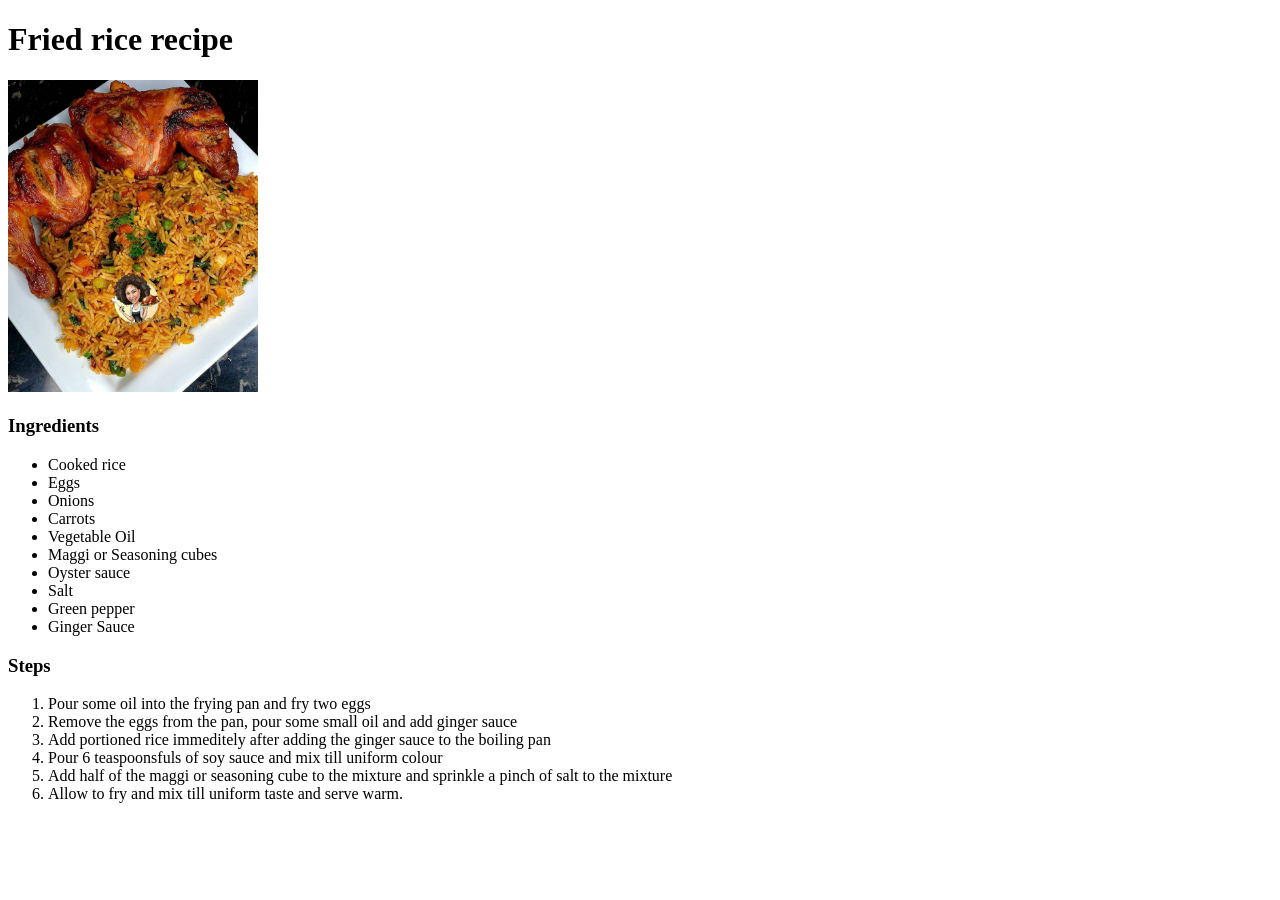
==== recipes/fried-rice.html @ 7c71be68 "added fried rice and jollof rice images to img. Also, created fried-rice.html for the fried rice rec" ====
<!DOCTYPE html>
<html lang="en">
<head>
    <meta charset="UTF-8">
    <meta name="viewport" content="width=device-width, initial-scale=1.0">
    <title>Fried Rice</title>
</head>
<body>

    <h1>Fried rice recipe</h1>
    <img src="../img/fried-rice.jpeg" 
    alt="a picture of a well cooked fried rice"
    width="250">

    <h3>Ingredients</h3>
    <ul>
        <li>Cooked rice</li>
        <li>Eggs</li>
        <li>Onions</li>
        <li>Carrots</li>
        <li>Vegetable Oil</li>
        <li>Maggi or Seasoning cubes</li>
        <li>Oyster sauce</li>
        <li>Salt</li>
        <li>Green pepper</li>
        <li>Ginger Sauce</li>
    </ul>
    
    <h3>Steps</h3>
    <ol>
        <li>Pour some oil into the frying pan and fry two eggs</li>
        <li>Remove the eggs from the pan, pour some small oil and add ginger sauce </li>
        <li>Add portioned rice immeditely after adding the ginger sauce to the boiling pan</li>
        <li>Pour 6 teaspoonsfuls of soy sauce and mix till uniform colour</li>
        <li>Add half of the maggi or seasoning cube to the mixture and sprinkle a pinch of salt to the mixture</li>
        <li>Allow to fry and mix till uniform taste and serve warm.</li>
    </ol>
    
    <h3></h3>
</body>
</html>
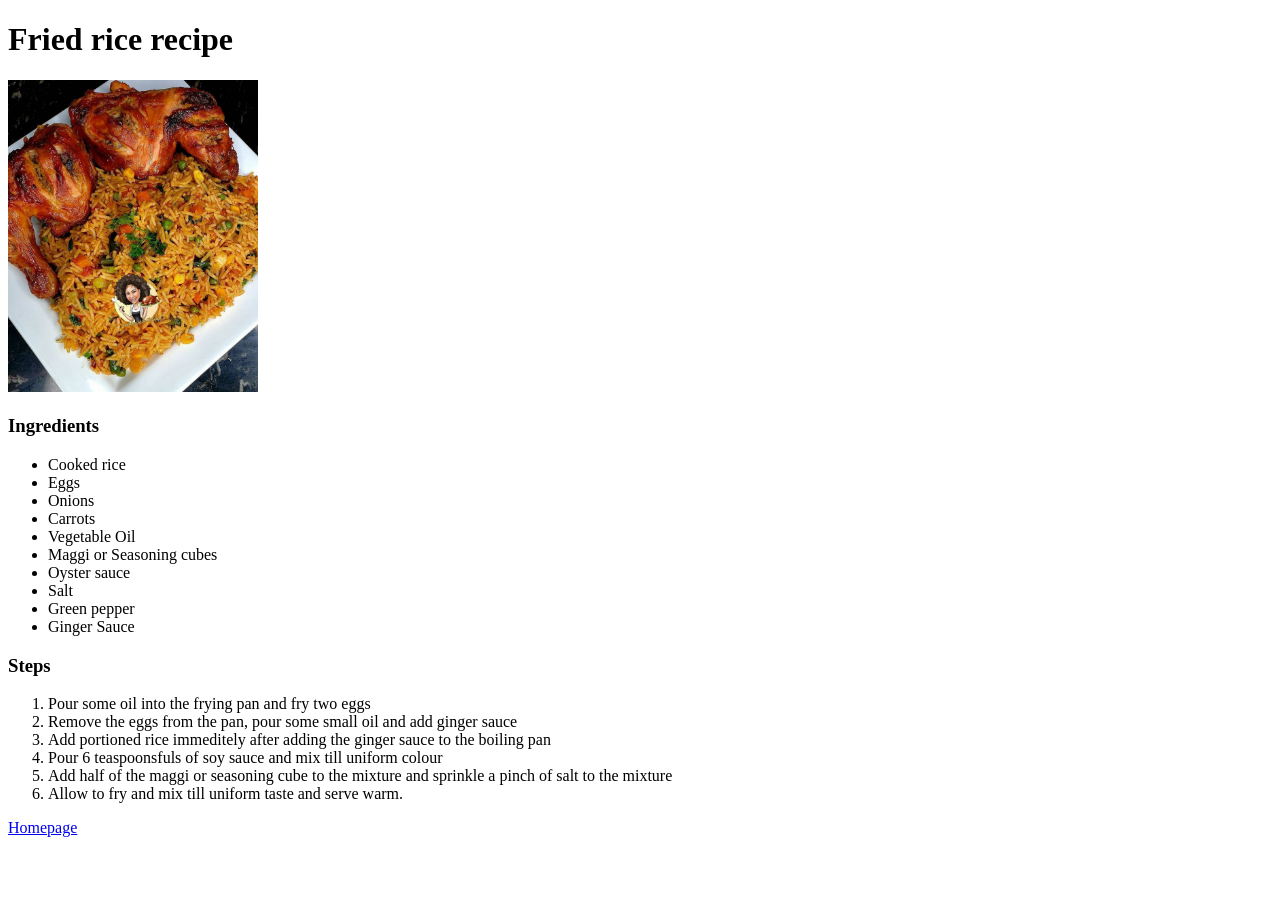
==== commit e8f3e558: "modified jollof.html to contain the actual recipe and finalized the recipes project" ====
--- a/recipes/fried-rice.html
+++ b/recipes/fried-rice.html
@@ -9,7 +9,7 @@
 
     <h1>Fried rice recipe</h1>
     <img src="../img/fried-rice.jpeg" 
-    alt="a picture of a well cooked fried rice"
+    alt="a well cooked fried rice"
     width="250">
 
     <h3>Ingredients</h3>
@@ -36,6 +36,6 @@
         <li>Allow to fry and mix till uniform taste and serve warm.</li>
     </ol>
     
-    <h3></h3>
+    <a href="../index.html">Homepage</a>
 </body>
 </html>
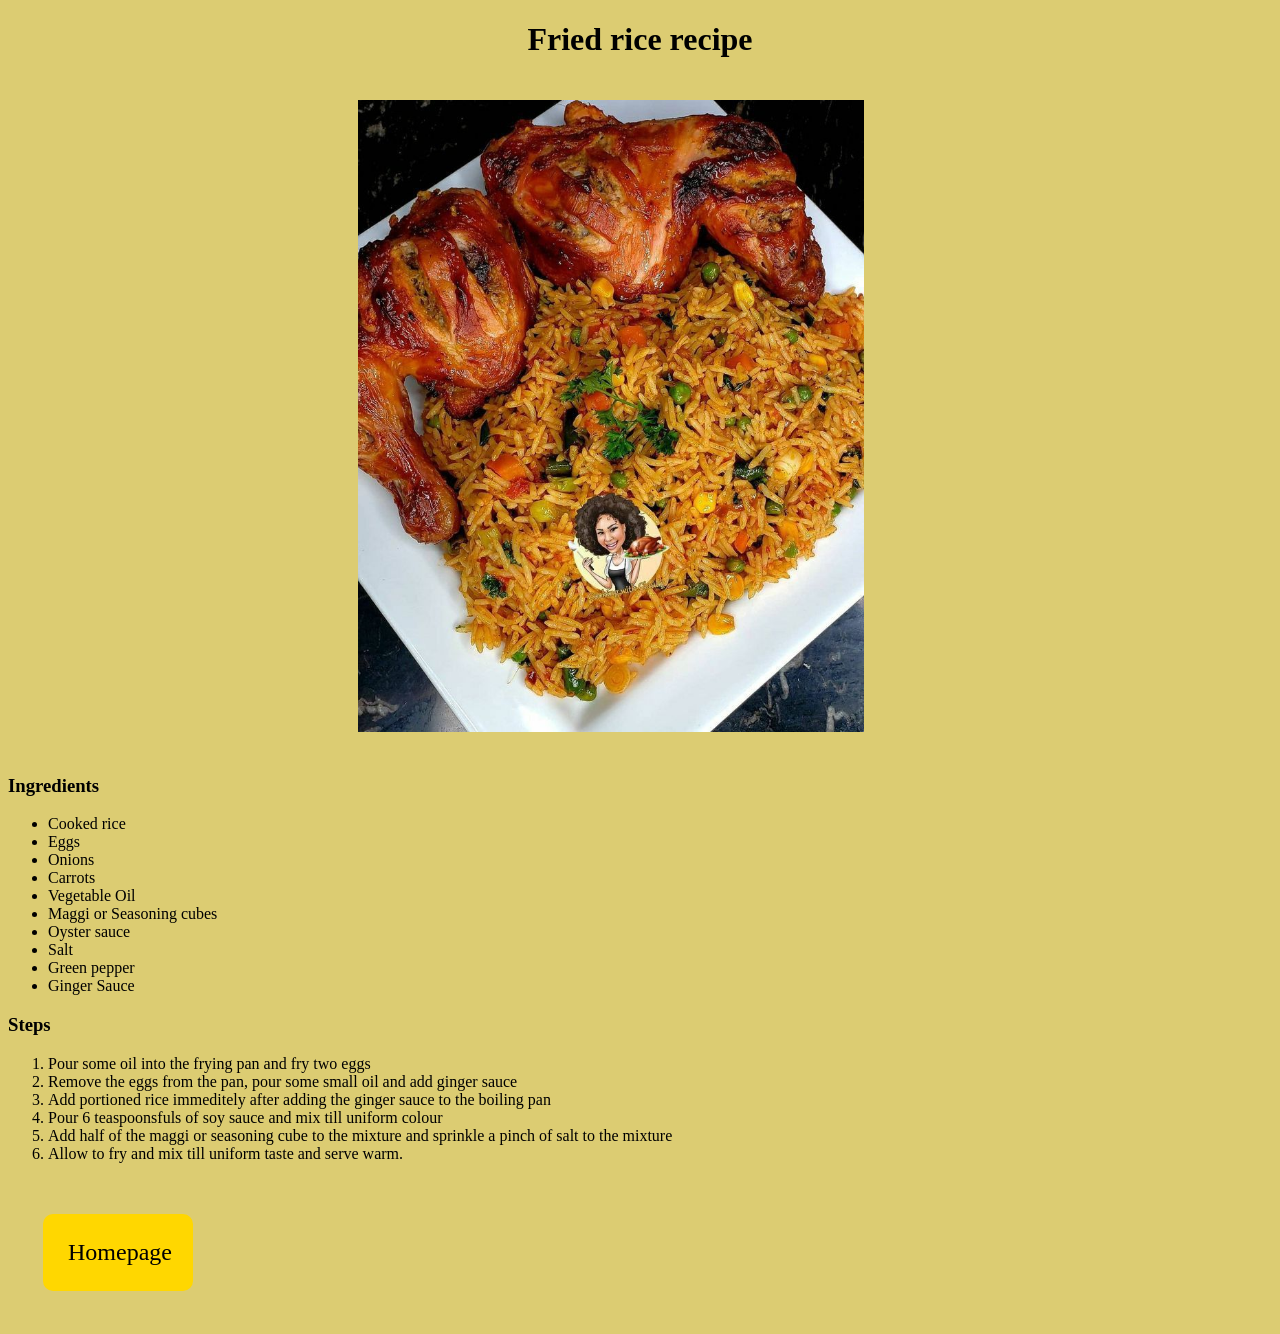
==== commit a8dc3912: "Add minimal css styling to all recipe pages for the recipes site" ====
--- a/recipes/fried-rice.html
+++ b/recipes/fried-rice.html
@@ -4,13 +4,14 @@
     <meta charset="UTF-8">
     <meta name="viewport" content="width=device-width, initial-scale=1.0">
     <title>Fried Rice</title>
+    <link rel="stylesheet" href="../styles.css">
 </head>
 <body>
 
-    <h1>Fried rice recipe</h1>
+    <h1 id="friedrice-heading">Fried rice recipe</h1>          
     <img src="../img/fried-rice.jpeg" 
     alt="a well cooked fried rice"
-    width="250">
+    width="250" id="friedrice-img">
 
     <h3>Ingredients</h3>
     <ul>
@@ -36,6 +37,6 @@
         <li>Allow to fry and mix till uniform taste and serve warm.</li>
     </ol>
     
-    <a href="../index.html">Homepage</a>
+    <a href="../index.html" id="redirect">Homepage</a>
 </body>
 </html>
--- a/styles.css
+++ b/styles.css
@@ -0,0 +1,45 @@
+body{
+    background-color: rgb(220, 204, 114);
+}
+
+#heading{
+    text-align: center;
+    font-family: system-ui, -apple-system, BlinkMacSystemFont, 'Segoe UI', Roboto, Oxygen, Ubuntu, Cantarell, 'Open Sans', 'Helvetica Neue', sans-serif;
+    text-decoration: underline;
+}
+a{
+    text-decoration: none;
+    display: inline-block;
+    color: black;
+    box-sizing: border-box;
+    font-size: 24px;
+    text-align: center;
+}
+#recipe1, #recipe2, #recipe3{
+    background-color: gold;
+    width: 250px;
+    height: auto;
+    padding: 25px;
+    margin: 35px;
+    border-radius: 10px;
+}
+
+#pizza-heading, #desc-heading, #friedrice-heading, #jollof-heading{
+    text-align: center;
+}
+#pizza-img, #friedrice-img, #jollof-img{
+    margin: 20px;
+    margin-left: 350px;
+    width: 40%;
+    height: auto;
+}
+#redirect{
+    background-color: gold;
+    width: 150px;
+    height: auto;
+    padding: 25px;
+    margin: 35px;
+    border-radius: 10px;
+}
+
+
